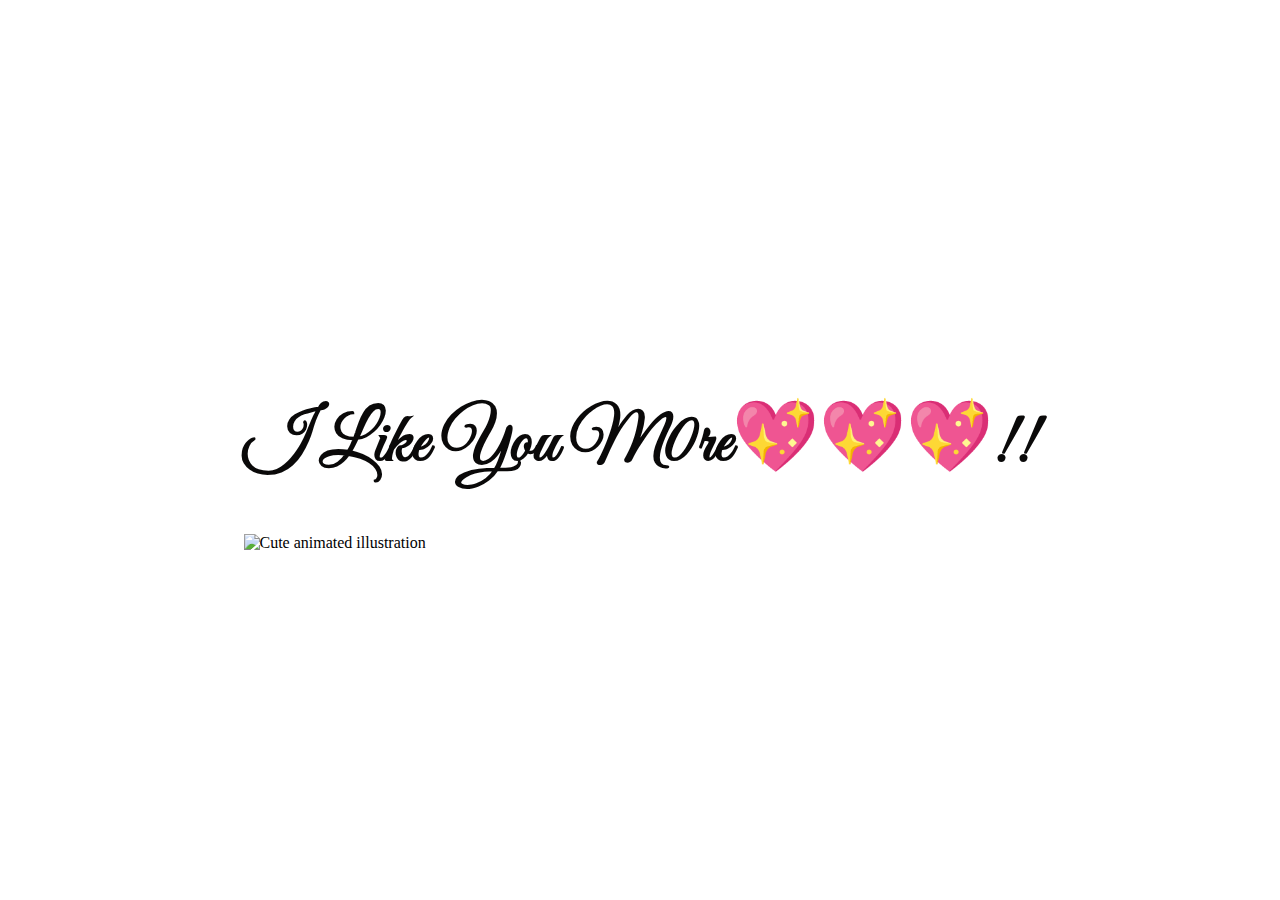
==== yes.html @ 0964805f "Add files via upload" ====
<!DOCTYPE html>
<html lang="en">
    <head>
        <link rel="stylesheet" href="./yes_style.css">
        <title>Heart Fireworks Animation</title>
    </head> 
    <body>
        <div class="container">
            <div>
                <h1 class="header_text">I Like You M0re💖💖💖!!</h1>
            </div>
            <div class="gif_container">
                <img src="https://media4.giphy.com/media/v1.Y2lkPTc5MGI3NjExaDdkbjl5c3NqcGNkdTlsN2hnYjFubzJzczgxZHMzN2xjaHBuanRrMCZlcD12MV9pbnRlcm5hbF9naWZfYnlfaWQmY3Q9Zw/aAxNYpxMH6c7s8Y6L1/giphy.gif" alt="Cute animated illustration">
            </div>
        </div>
        <script src="./heart_fireworks.js"></script>
    </body> 
</html>
---- yes_style.css ----
@import url('https://fonts.googleapis.com/css2?family=Great+Vibes&display=swap');

body {
    height: 100vh;
    margin: 0;
    display: flex;
    justify-content: center;
    align-items: center;
    background: url('https://media.giphy.com/media/v1.Y2lkPTc5MGI3NjExazlzaW02bTVpN3dyYnZnN2w3ZTBjZHI4MnlkM3dyM3FpaWVzenNkdSZlcD12MV9naWZzX3NlYXJjaCZjdD1n/U56UKYAO8ToW8ycuDe/giphy.gif') no-repeat center center fixed;
    background-size: cover;
}

.header_text {
    font-family: 'Great Vibes', cursive;
    font-size: 70px;
    font-weight: bold;
    color: rgb(10, 9, 9);
    text-shadow: 2px 2px 15px rgba(255, 255, 255, 0.8);
}
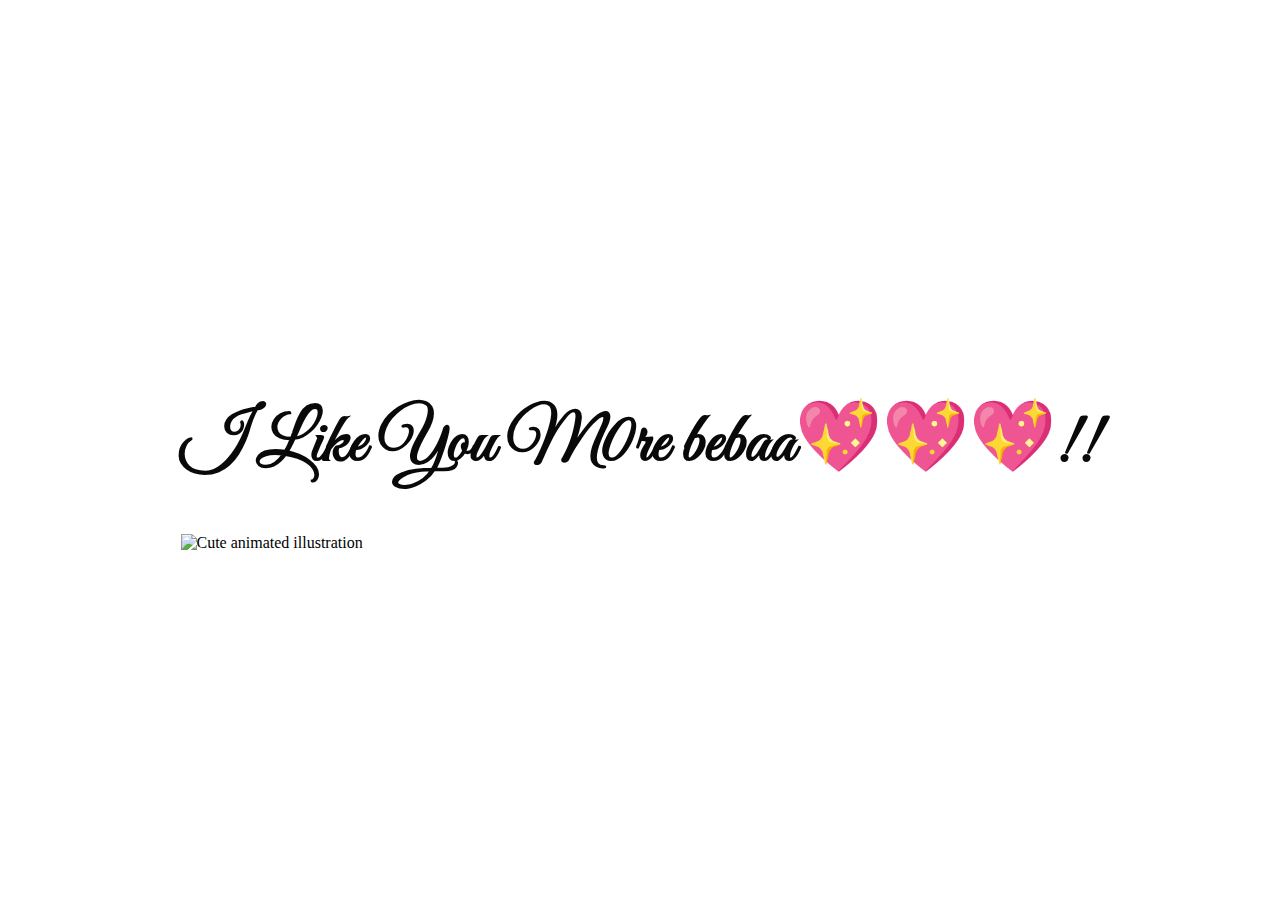
==== commit e4d8928b: "Add files via upload" ====
--- a/yes.html
+++ b/yes.html
@@ -7,7 +7,7 @@
     <body>
         <div class="container">
             <div>
-                <h1 class="header_text">I Like You M0re💖💖💖!!</h1>
+                <h1 class="header_text">I Like You M0re bebaa💖💖💖!!</h1>
             </div>
             <div class="gif_container">
                 <img src="https://media4.giphy.com/media/v1.Y2lkPTc5MGI3NjExaDdkbjl5c3NqcGNkdTlsN2hnYjFubzJzczgxZHMzN2xjaHBuanRrMCZlcD12MV9pbnRlcm5hbF9naWZfYnlfaWQmY3Q9Zw/aAxNYpxMH6c7s8Y6L1/giphy.gif" alt="Cute animated illustration">
